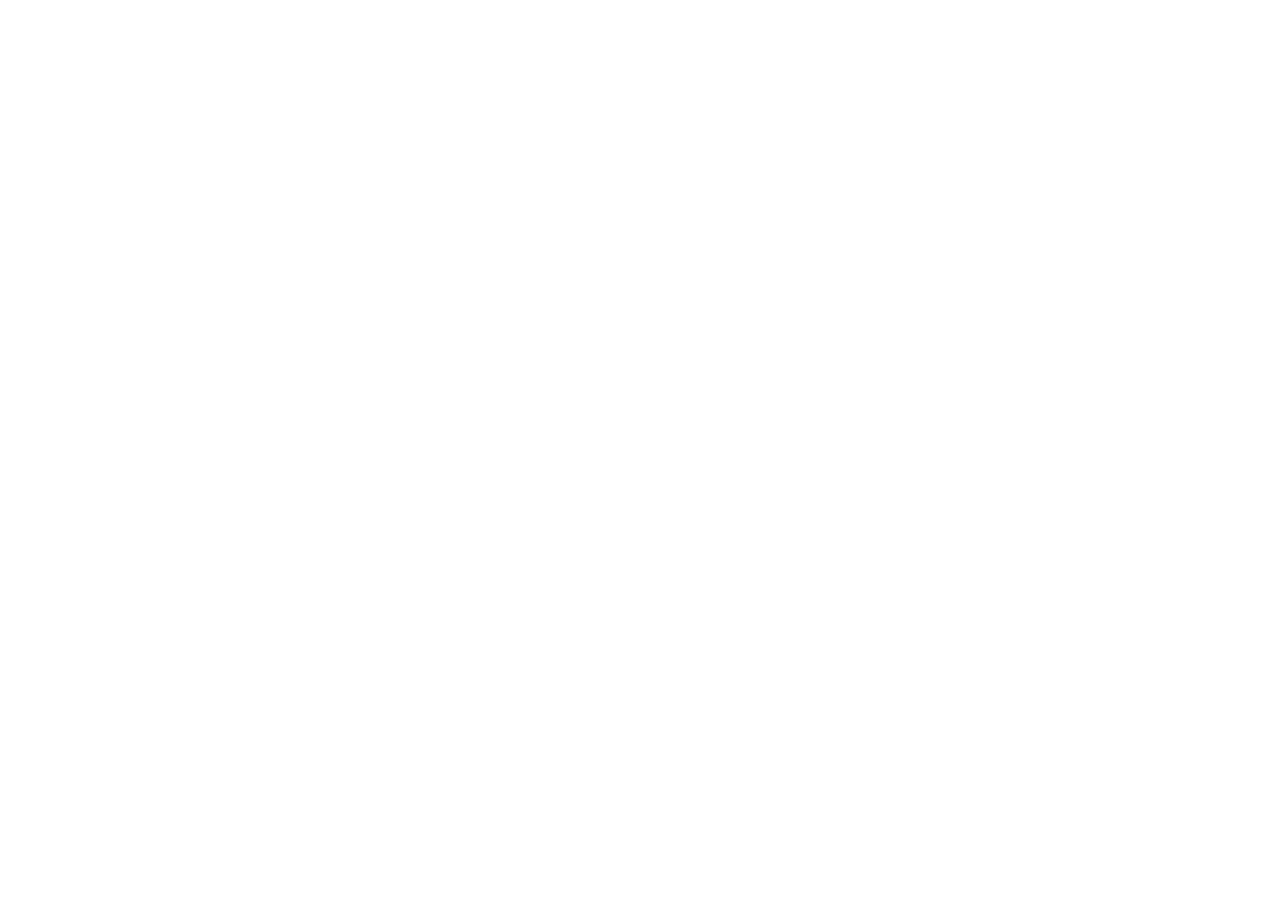
==== assignment.html @ 744fbb01 "Initial Commit" ====
<!DOCTYPE html>
<html>
    <head>
        <meta http-equiv="refresh" content="5">
        <link rel="stylesheet" href="css/assighnment.css">
        <title>Mohamed Ahmed <title>
        
    </head>
    <body>

    </body>
</html>
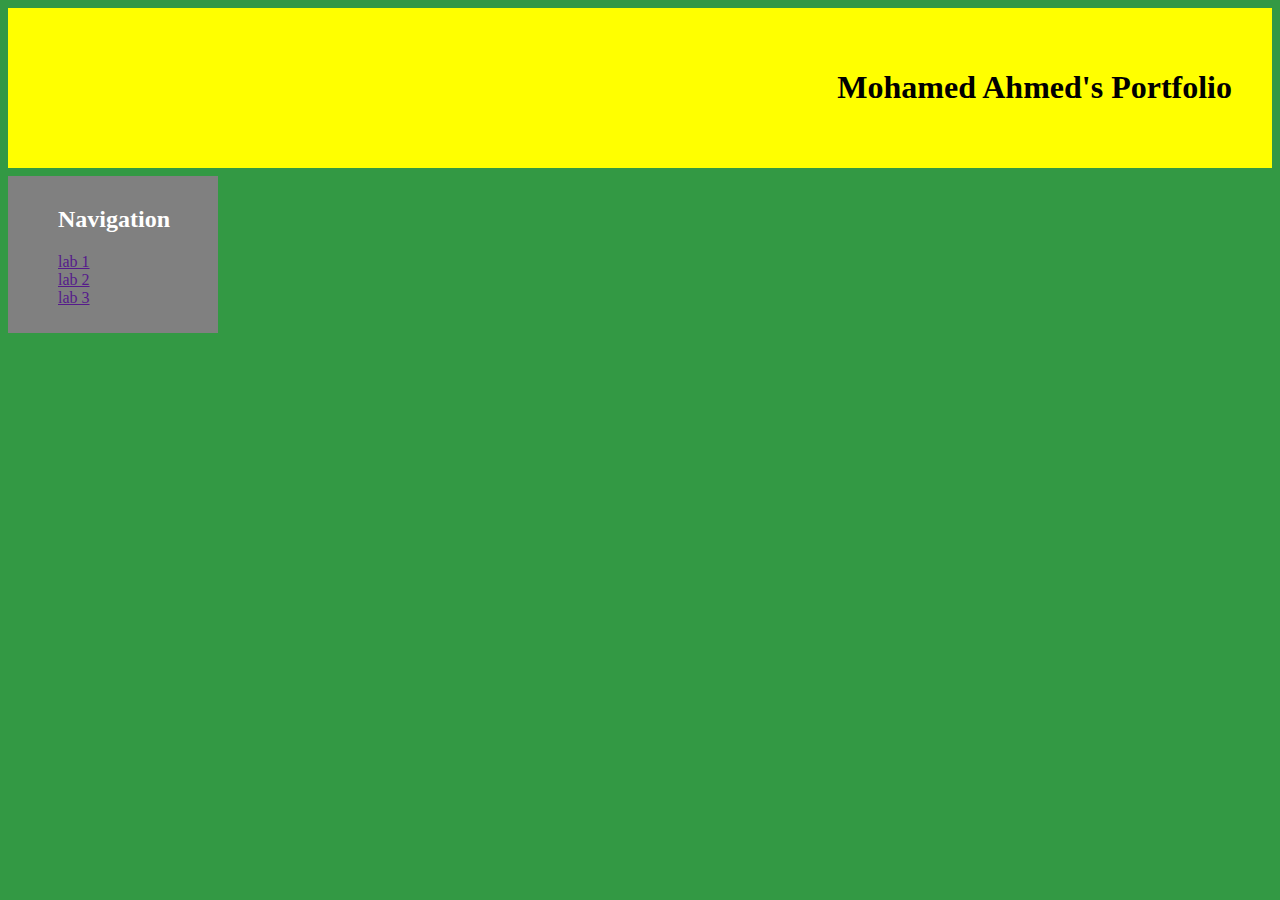
==== commit 137c487d: "header and navigation" ====
--- a/assignment.html
+++ b/assignment.html
@@ -3,10 +3,22 @@
     <head>
         <meta http-equiv="refresh" content="5">
         <link rel="stylesheet" href="css/assighnment.css">
-        <title>Mohamed Ahmed <title>
+        <title>Mohamed Ahmed </title>
         
     </head>
     <body>
+        <div class="header">
+            <h1>Mohamed Ahmed's Portfolio</h1>
+            <p></p>
+        </div>
 
+        <div id="navigation">
+            <ul>
+                <h2>Navigation</h2>
+                <li><a href="">lab 1</a></li>
+                <li><a href="">lab 2</a></li>
+                <li><a href="">lab 3</a></li>
+             </ul>   
+        </div>
     </body>
 </html>--- a/css/assighnment.css
+++ b/css/assighnment.css
@@ -0,0 +1,32 @@
+html {
+    background-color: #339944;
+}
+
+.header {
+    padding: 40px;
+    margin-bottom: 8px;
+    text-align: right;
+    color: black;
+    background-color: yellow;
+}
+
+
+#navigation {
+    color: white;
+    width: 15%;
+    padding: 10px;
+    
+    text-align: left;
+    background: gray;
+
+
+}
+
+#navigation a {
+    margin-right: 30px;
+}
+
+#navigation ul {
+    list-style-type: none;
+}
+
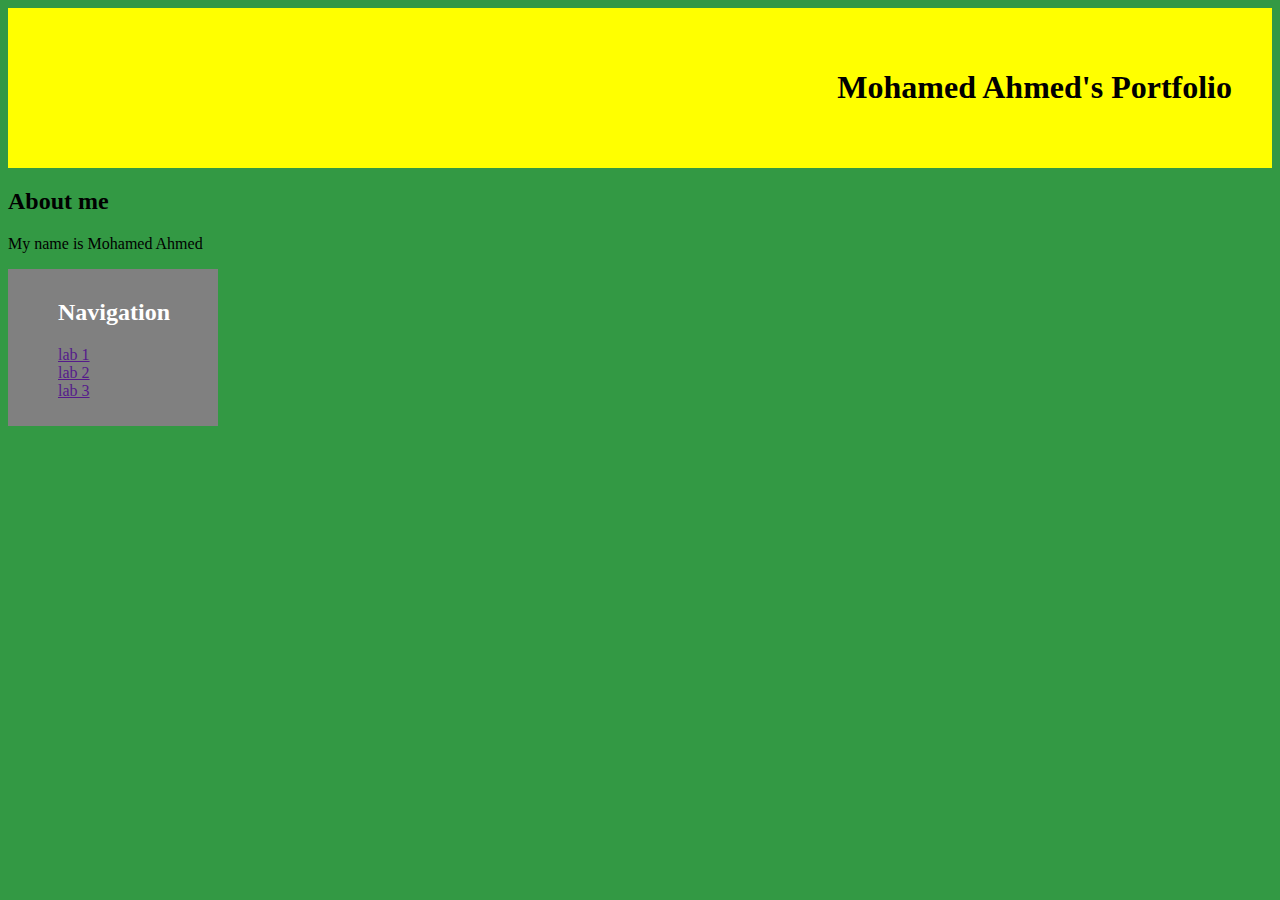
==== commit 5ec53112: "header, nav, start of about me" ====
--- a/assignment.html
+++ b/assignment.html
@@ -12,6 +12,11 @@
             <p></p>
         </div>
 
+        <div id="aboutme">
+            <h2>About me</h2>
+            <p>My name is Mohamed Ahmed </p>
+        </div>
+
         <div id="navigation">
             <ul>
                 <h2>Navigation</h2>
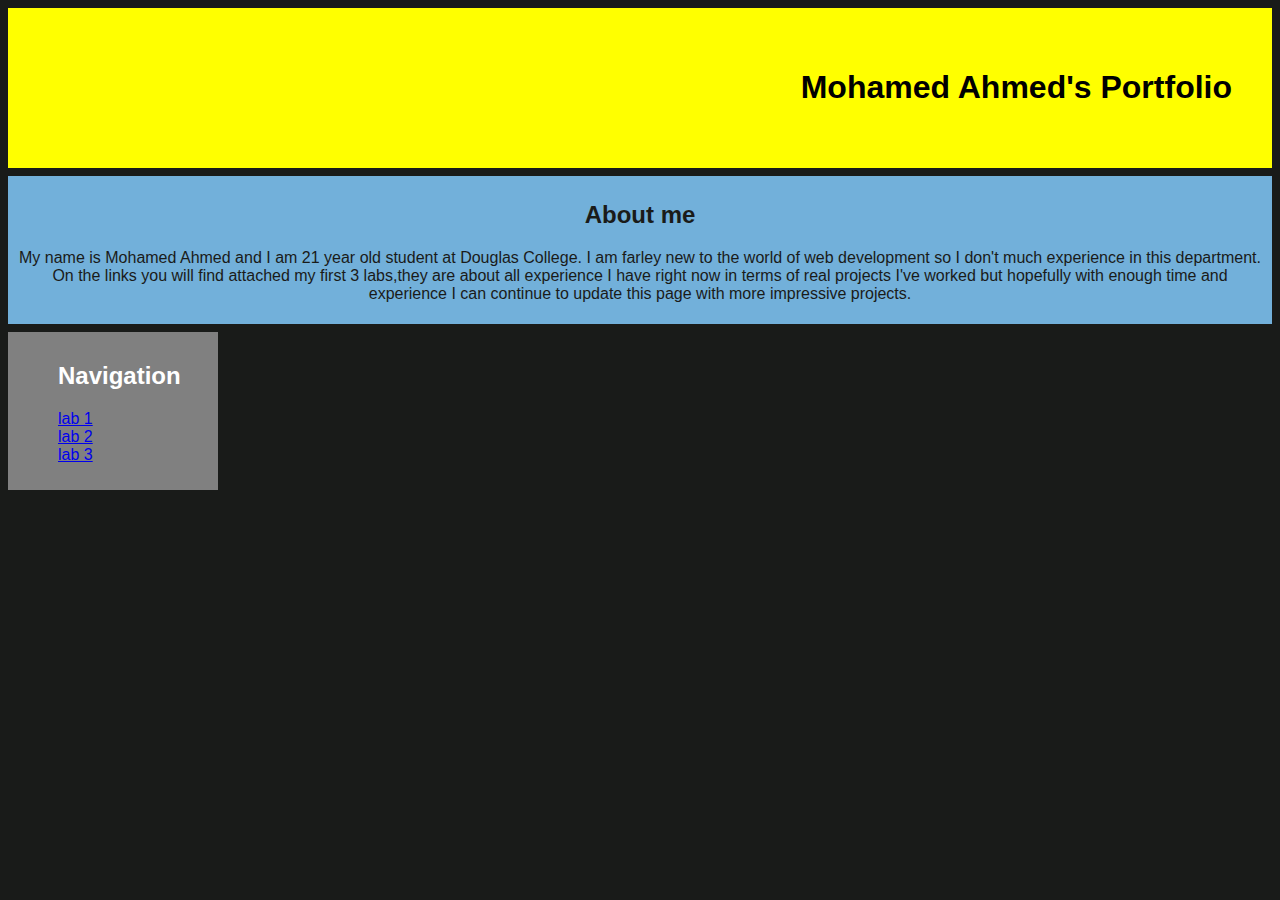
==== commit c8233904: "about me & links on nav" ====
--- a/assignment.html
+++ b/assignment.html
@@ -14,15 +14,15 @@
 
         <div id="aboutme">
             <h2>About me</h2>
-            <p>My name is Mohamed Ahmed </p>
+            <p>My name is Mohamed Ahmed and I am 21 year old student at Douglas College. I am farley new to the world of web development so I don't much experience in this department. On the links you will find attached my first 3 labs,they are about all experience I have right now in terms of real projects I've worked but hopefully with enough time and experience I can continue to update this page with more impressive projects.    </p>
         </div>
 
         <div id="navigation">
             <ul>
                 <h2>Navigation</h2>
-                <li><a href="">lab 1</a></li>
-                <li><a href="">lab 2</a></li>
-                <li><a href="">lab 3</a></li>
+                <li><a href="file:///Users/mohamedahmed/Desktop/assighnment%201/lab%201/mah-83676%20Lab%201%202.html">lab 1</a></li>
+                <li><a href="file:///Users/mohamedahmed/Desktop/assighnment%201/lab%202/mah-83676/lab2.html">lab 2</a></li>
+                <li><a href="file:///Users/mohamedahmed/Desktop/assighnment%201/lab%203/ma-83676%20lab3/ma-83676%20lab3.html">lab 3</a></li>
              </ul>   
         </div>
     </body>
--- a/css/assighnment.css
+++ b/css/assighnment.css
@@ -1,5 +1,7 @@
 html {
-    background-color: #339944;
+    background-color: #191b19;
+    color: #d2d3d2;
+    font-family: Impact, Haettenschweiler, 'Arial Narrow Bold', sans-serif;
 }
 
 .header {
@@ -8,7 +10,14 @@
     text-align: right;
     color: black;
     background-color: yellow;
+    animation-name: inherit;
+    animation-duration: 4s;
 }
+@keyframes {
+    from {background-color: yellow;}
+    to {background-color: red;}
+}
+
 
 
 #navigation {
@@ -22,11 +31,21 @@
 
 }
 
-#navigation a {
-    margin-right: 30px;
-}
+
 
 #navigation ul {
     list-style-type: none;
 }
 
+#aboutme {
+    padding: 5px;
+   text-align: center;
+    background-color: #72b0da;
+    color: #1a1b19;
+    margin-bottom: 8px;
+}
+
+#aboutme h2{
+    text-align: center;
+}
+
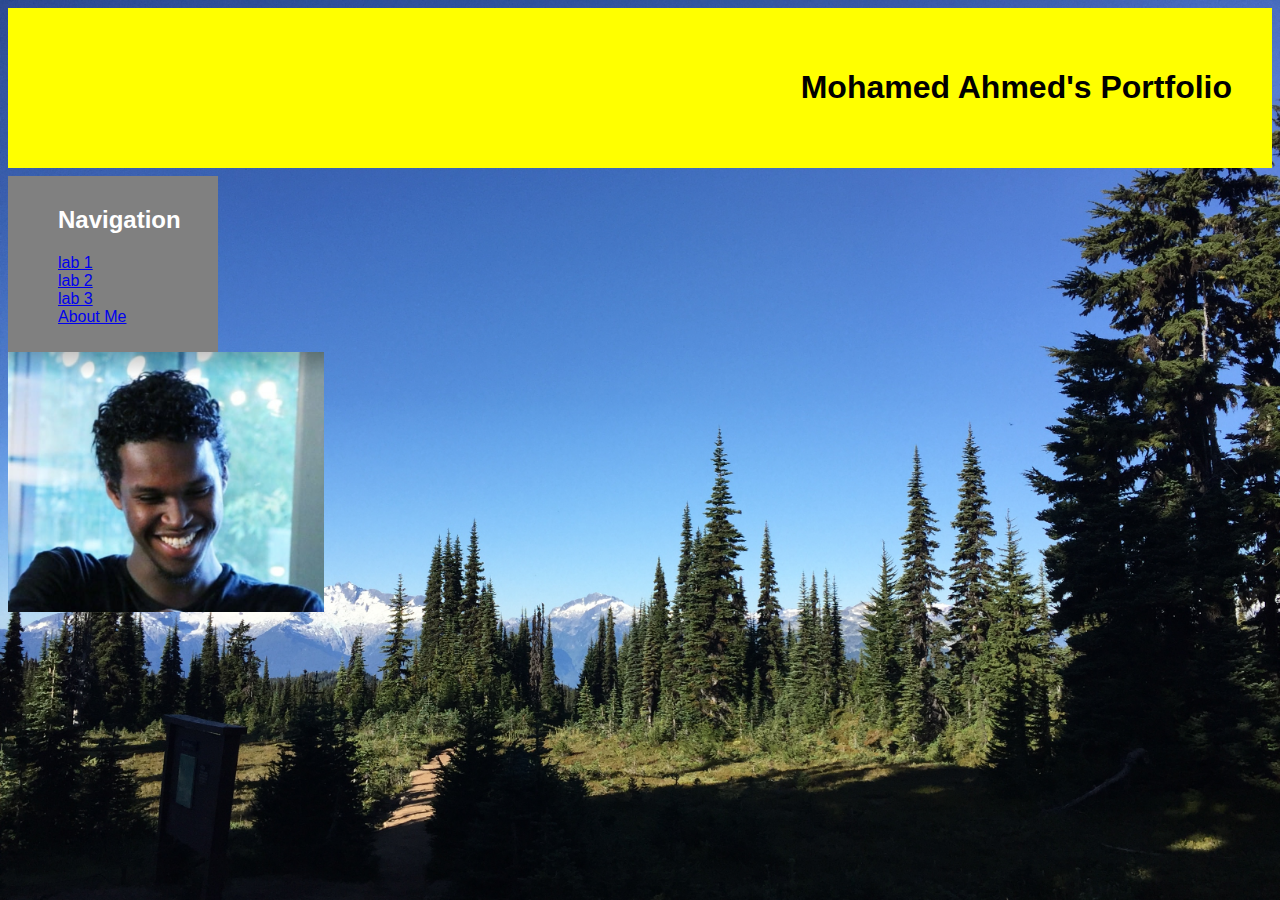
==== commit 4e5ab18f: "moved about me, images added, resume attached" ====
--- a/assignment.html
+++ b/assignment.html
@@ -1,29 +1,32 @@
 <!DOCTYPE html>
 <html>
     <head>
-        <meta http-equiv="refresh" content="5">
+        <meta http-equiv="refresh" content="25">
         <link rel="stylesheet" href="css/assighnment.css">
         <title>Mohamed Ahmed </title>
         
     </head>
     <body>
-        <div class="header">
+        <div id="header">
             <h1>Mohamed Ahmed's Portfolio</h1>
             <p></p>
         </div>
 
-        <div id="aboutme">
-            <h2>About me</h2>
-            <p>My name is Mohamed Ahmed and I am 21 year old student at Douglas College. I am farley new to the world of web development so I don't much experience in this department. On the links you will find attached my first 3 labs,they are about all experience I have right now in terms of real projects I've worked but hopefully with enough time and experience I can continue to update this page with more impressive projects.    </p>
-        </div>
+      
 
         <div id="navigation">
             <ul>
                 <h2>Navigation</h2>
-                <li><a href="file:///Users/mohamedahmed/Desktop/assighnment%201/lab%201/mah-83676%20Lab%201%202.html">lab 1</a></li>
-                <li><a href="file:///Users/mohamedahmed/Desktop/assighnment%201/lab%202/mah-83676/lab2.html">lab 2</a></li>
-                <li><a href="file:///Users/mohamedahmed/Desktop/assighnment%201/lab%203/ma-83676%20lab3/ma-83676%20lab3.html">lab 3</a></li>
+                <li><a href="lab%201/mah-83676%20Lab%201%202.html">lab 1</a></li>
+                <li><a href="lab%202/mah-83676/lab2.html">lab 2</a></li>
+                <li><a href="lab%203/ma-83676%20lab3/ma-83676%20lab3.html">lab 3</a></li>
+                <li><a href="About-me/amout-me.html">About Me</a></li>
+                
              </ul>   
         </div>
+
+        <a href="resume/MOHAMED AHMED-resume.docx"><img src="images/Mohamed-img.png" alt="Resume" width="25%" height="25%"></a>
+
+      
     </body>
 </html>--- a/css/assighnment.css
+++ b/css/assighnment.css
@@ -1,21 +1,34 @@
 html {
     background-color: #191b19;
+    background-image: url(../images/nature.JPG);
+    background-size: cover;
+    background-repeat: no-repeat;
     color: #d2d3d2;
     font-family: Impact, Haettenschweiler, 'Arial Narrow Bold', sans-serif;
 }
 
-.header {
+#header {
     padding: 40px;
     margin-bottom: 8px;
     text-align: right;
     color: black;
     background-color: yellow;
-    animation-name: inherit;
-    animation-duration: 4s;
+    -webkit-animation-name: header-animation;
+    -webkit-animation-duration: 9s;
+    animation-name: header-animation;
+    animation-duration: 9s;
+    animation-iteration-count: infinite;
 }
-@keyframes {
-    from {background-color: yellow;}
-    to {background-color: red;}
+
+@-webkit-keyframes header-animation{
+    0% {background-color: yellow;}
+    50% {background-color: red;}
+    100% {background-color: yellow;}
+}
+@keyframes header-animation{
+    0% {background-color: yellow;}
+    50% {background-color: red;}
+    100% {background-color: yellow;}
 }
 
 
@@ -37,15 +50,13 @@
     list-style-type: none;
 }
 
-#aboutme {
+
+
+
+#formspree {
+    position: relative;
     padding: 5px;
-   text-align: center;
-    background-color: #72b0da;
-    color: #1a1b19;
-    margin-bottom: 8px;
+    background-color: chocolate;
+    margin: 5px;
+
 }
-
-#aboutme h2{
-    text-align: center;
-}
-
